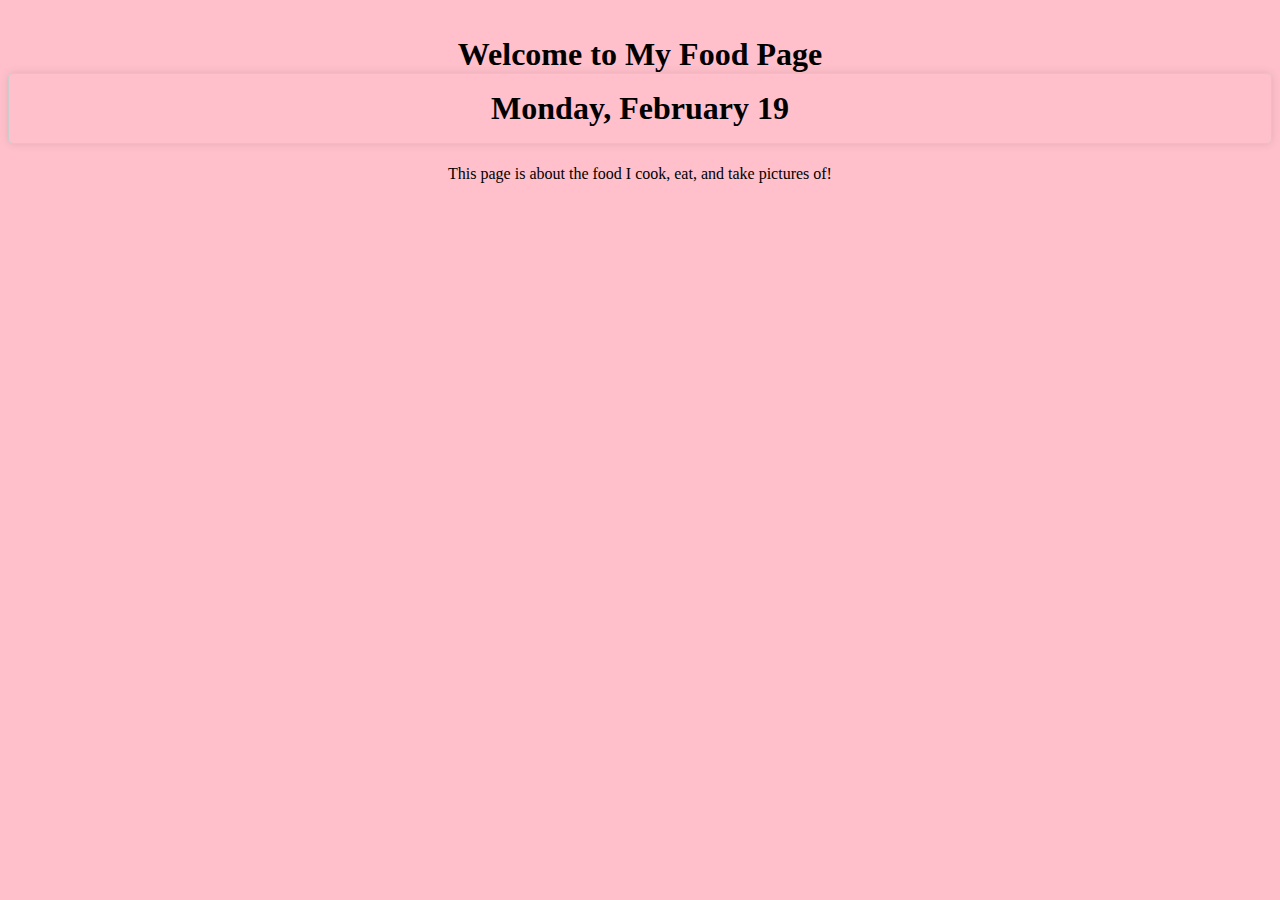
==== index.html @ 7f95126e "Update index.html" ====
<!DOCTYPE html>
<html lang="en">
<head>
<meta charset="UTF-8">
<meta name="viewport" content="width=device-width, initial-scale=1.0">
<title> Carley's Food Page</title>
<style>
   .centered-text {
    text-align: center;
    margin-top: 36px; /* Optional: Add margin to center vertically */
  }
  body {
    background-color: pink;
  }
  .example-class {
    background-color: #pink;
    padding: 16px;
    border: 1px solid #ccc;
    border-radius: 5px;
    box-shadow: 0 0 10px rgba(0, 0, 0, 0.1);
  }
  body {
    font-size: 16px;
  }
</style>
</head>
<body>
  <div class="centered-text">
  <h1>Welcome to My Food Page
  <div class="example-class">
Monday, February 19
</div>
  </h1>
  <p> 
    This page is about the food I cook, eat, and take pictures of! 
  </p> 
  </div>
</body>
</html>
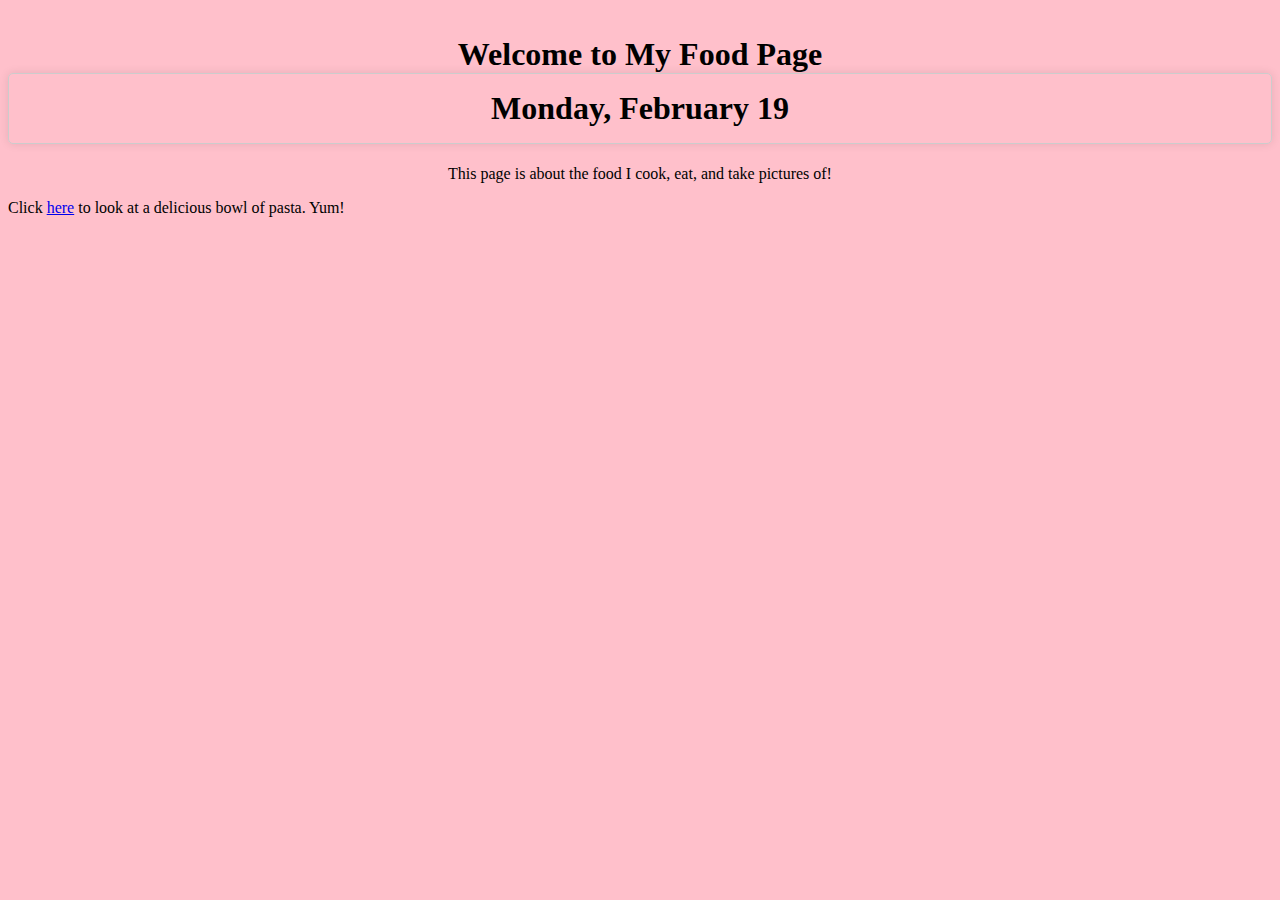
==== commit 2f2a5459: "Update index.html" ====
--- a/index.html
+++ b/index.html
@@ -37,5 +37,7 @@
     This page is about the food I cook, eat, and take pictures of! 
   </p> 
   </div>
+<p>Click <a href="index.html">here</a> to look at a delicious bowl of pasta. Yum!
+</p>
 </body>
 </html>
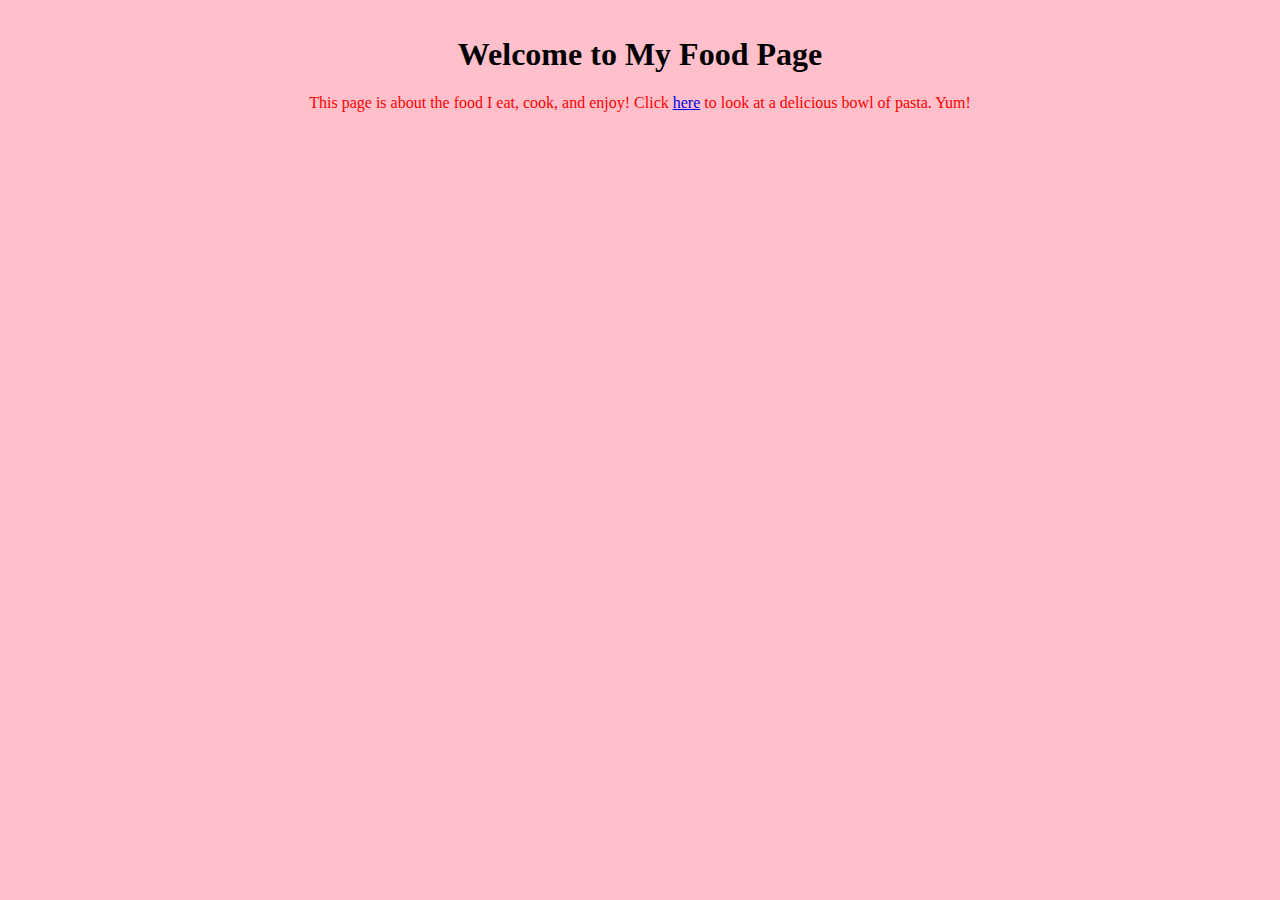
==== commit bb531b7c: "Update index.html" ====
--- a/index.html
+++ b/index.html
@@ -1,4 +1,4 @@
-
+<link rel="stylesheet" href="/style.css" type="text/css">
   
 <!DOCTYPE html>
 <html lang="en">
@@ -14,15 +14,11 @@
   body {
     background-color: pink;
   }
-  .example-class {
-    background-color: #pink;
-    padding: 16px;
-    border: 1px solid #ccc;
-    border-radius: 5px;
-    box-shadow: 0 0 10px rgba(0, 0, 0, 0.1);
-  }
   body {
     font-size: 16px;
+  }
+  p { 
+    color: red
   }
 </style>
 </head>
@@ -30,14 +26,12 @@
   <div class="centered-text">
   <h1>Welcome to My Food Page
   <div class="example-class">
-Monday, February 19
 </div>
   </h1>
   <p> 
-    This page is about the food I cook, eat, and take pictures of! 
+    This page is about the food I eat, cook, and enjoy! 
+    Click <a href="pasta.html">here</a> to look at a delicious bowl of pasta. Yum!
   </p> 
   </div>
-<p>Click <a href="index.html">here</a> to look at a delicious bowl of pasta. Yum!
-</p>
 </body>
 </html>
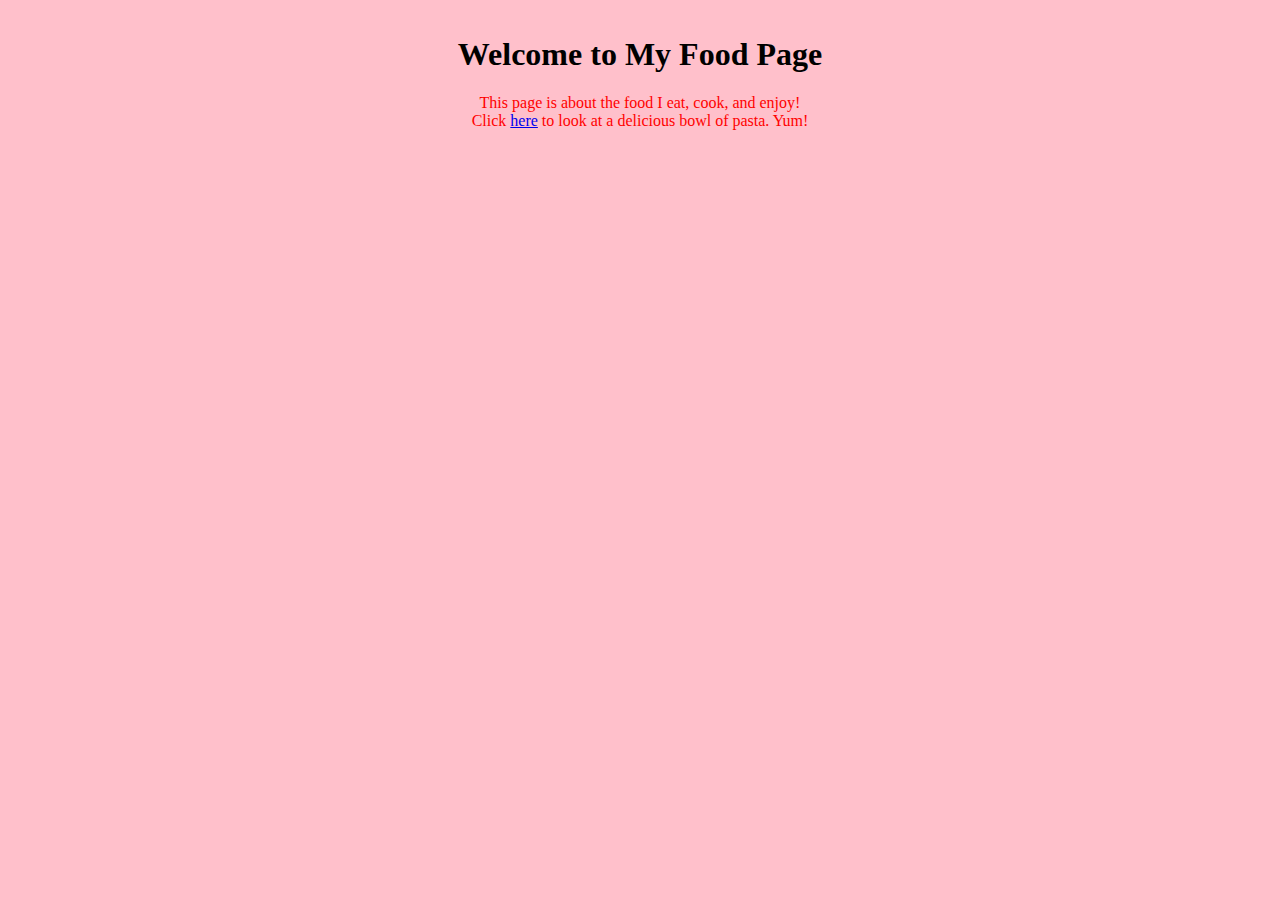
==== commit 4d8825b9: "Update index.html" ====
--- a/index.html
+++ b/index.html
@@ -29,9 +29,11 @@
 </div>
   </h1>
   <p> 
-    This page is about the food I eat, cook, and enjoy! 
+    This page is about the food I eat, cook, and enjoy!
+    <br>
     Click <a href="pasta.html">here</a> to look at a delicious bowl of pasta. Yum!
   </p> 
+  
   </div>
 </body>
 </html>
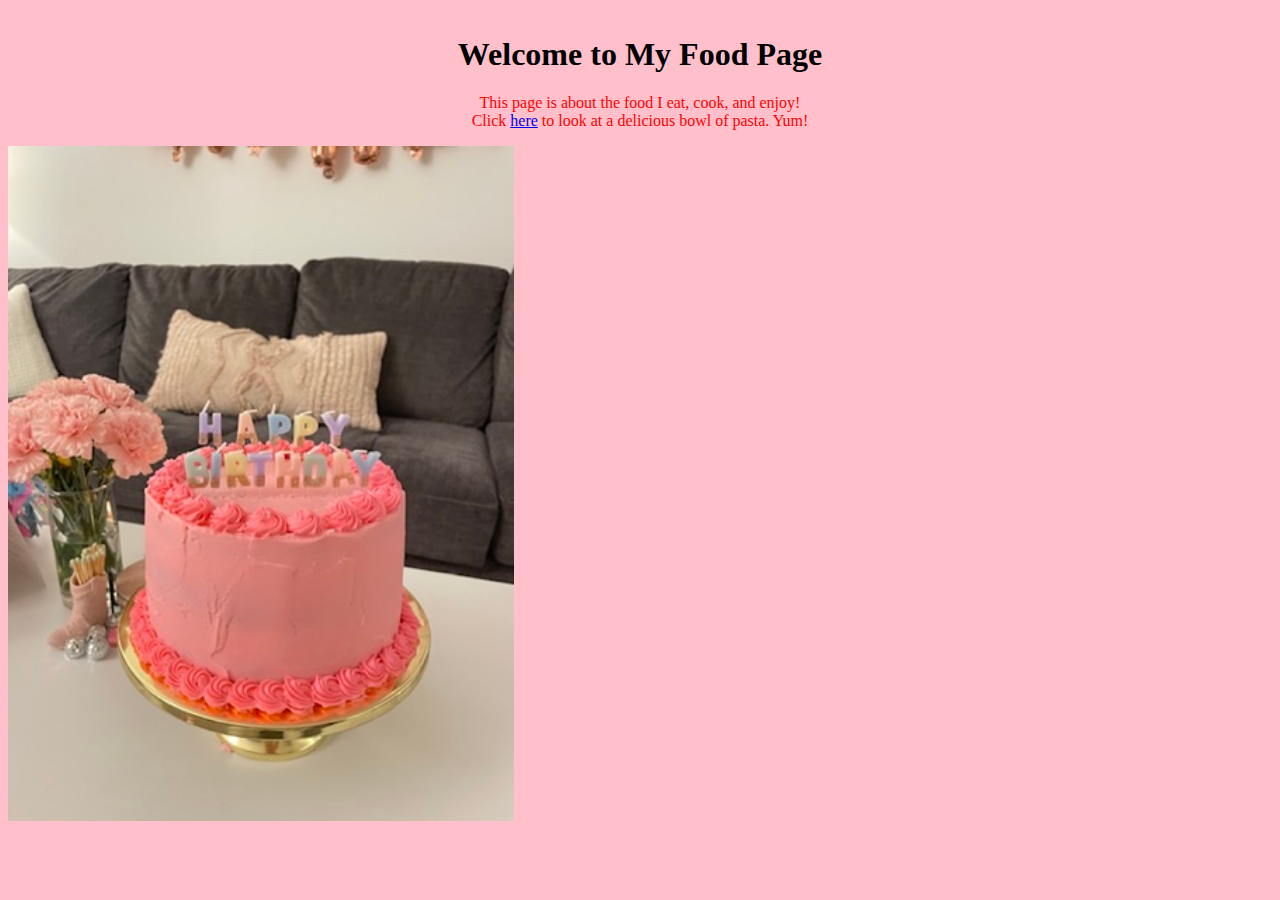
==== commit d332e8bf: "Update index.html" ====
--- a/index.html
+++ b/index.html
@@ -33,7 +33,7 @@
     <br>
     Click <a href="pasta.html">here</a> to look at a delicious bowl of pasta. Yum!
   </p> 
-  
-  </div>
+</div>
+   <a href="/cake.jpeg"><img width="40%" src="/cake.jpeg"></a>
 </body>
 </html>
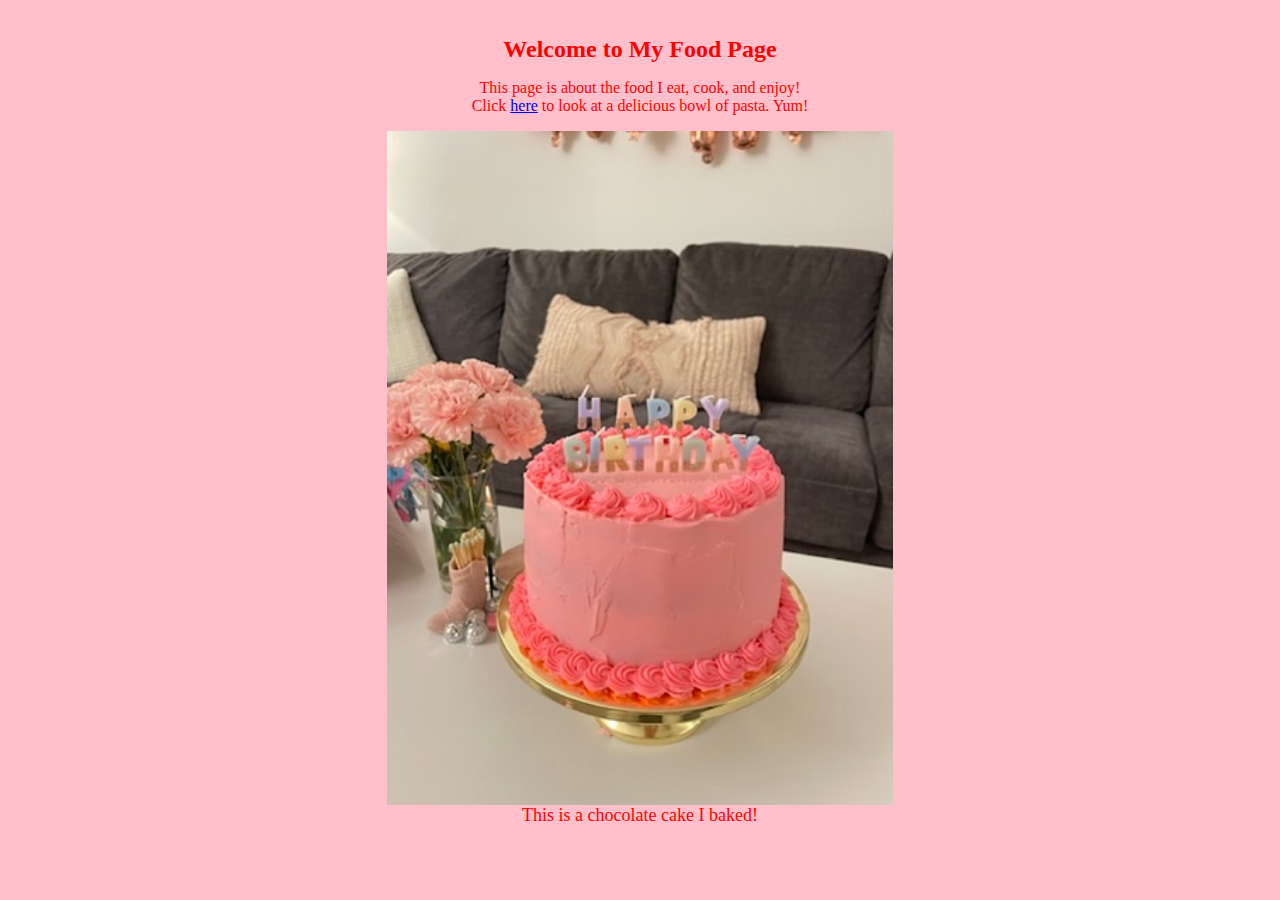
==== commit dacca3f6: "Update index.html" ====
--- a/index.html
+++ b/index.html
@@ -20,6 +20,9 @@
   p { 
     color: red
   }
+  href {
+    margins: 40px
+  }
 </style>
 </head>
 <body>
@@ -33,7 +36,10 @@
     <br>
     Click <a href="pasta.html">here</a> to look at a delicious bowl of pasta. Yum!
   </p> 
+    <a href="/cake.jpeg"><img width="40%" src="/cake.jpeg"></a>
+    <div class="image-text">
+    This is a chocolate cake I baked!
+  </div>
 </div>
-   <a href="/cake.jpeg"><img width="40%" src="/cake.jpeg"></a>
 </body>
 </html>
--- a/style.css
+++ b/style.css
@@ -0,0 +1,14 @@
+h1 {
+  color: red;
+  background-color: pink;
+  font-size: x-large;
+}
+.image-text {
+      text-align: center;
+      font-family: Times new roman;
+      font-size: 18px; 
+      color: red
+}
+href {
+  margins: 40px
+}
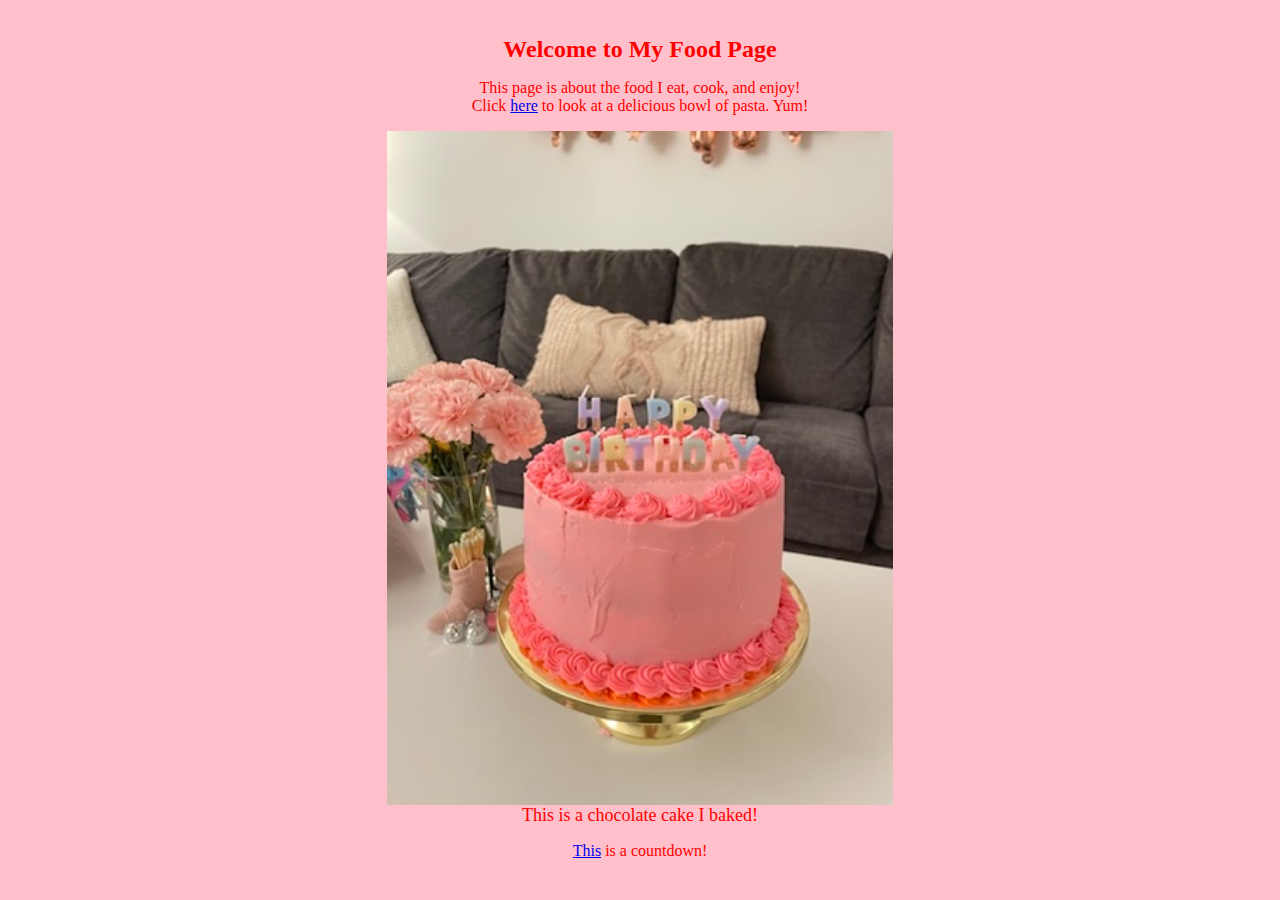
==== commit 99935c85: "Update index.html" ====
--- a/index.html
+++ b/index.html
@@ -40,6 +40,9 @@
     <div class="image-text">
     This is a chocolate cake I baked!
   </div>
+  <p> 
+    <a href="jsboom.html">This</a> is a countdown!
+  </p>
 </div>
 </body>
 </html>
